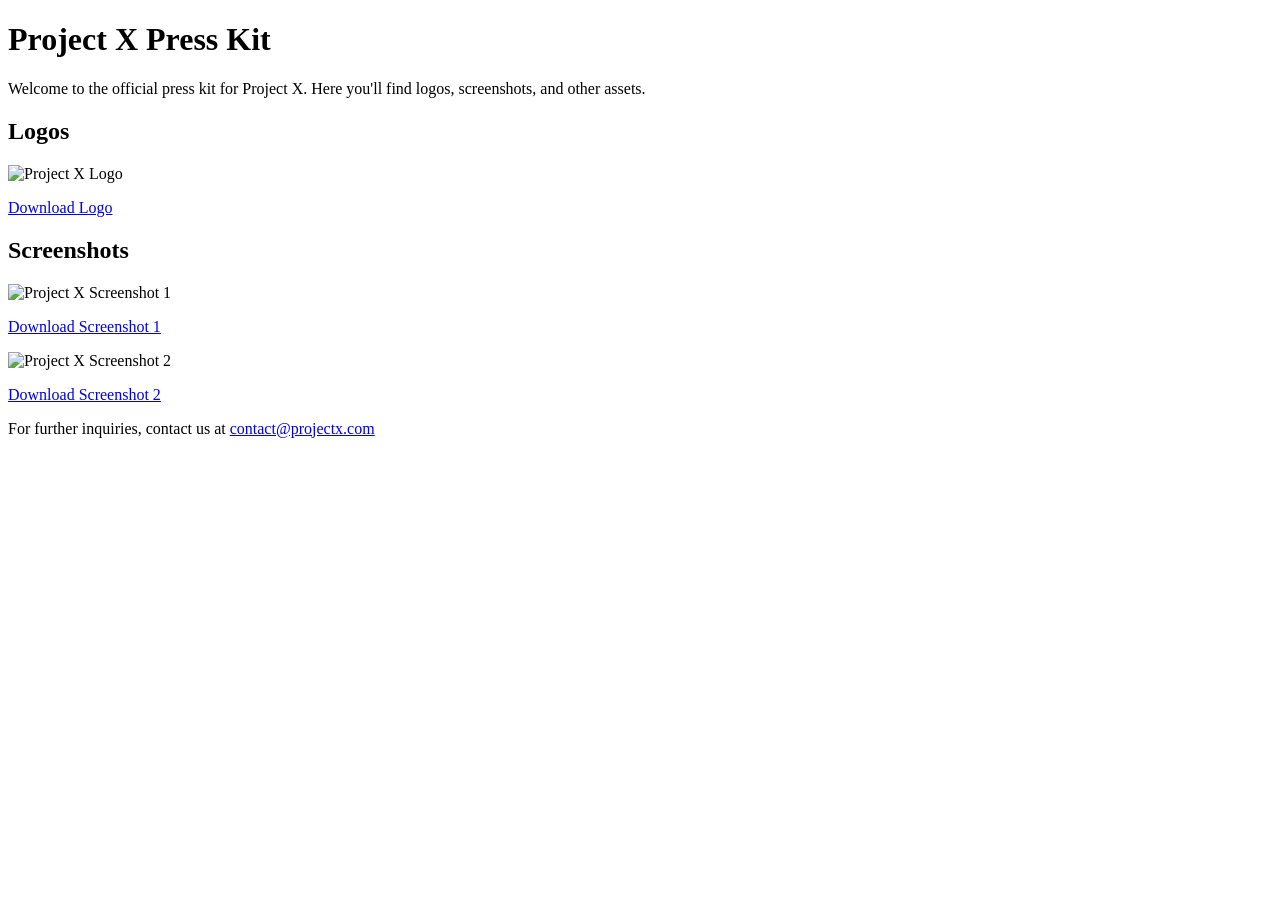
==== index.html @ 4db2c03a "Create index.html" ====
<!DOCTYPE html>
<html lang="en">
<head>
    <meta charset="UTF-8">
    <meta name="viewport" content="width=device-width, initial-scale=1.0">
    <meta name="description" content="Press Kit for Project X">
    <title>Project X - Press Kit</title>
    <link rel="stylesheet" href="style.css">
</head>
<body>
    <header>
        <div class="container">
            <h1>Project X Press Kit</h1>
            <p>Welcome to the official press kit for Project X. Here you'll find logos, screenshots, and other assets.</p>
        </div>
    </header>
    <section class="assets">
        <div class="container">
            <h2>Logos</h2>
            <div class="asset-grid">
                <div class="asset">
                    <img src="assets/logo.png" alt="Project X Logo">
                    <p><a href="assets/logo.png" download>Download Logo</a></p>
                </div>
            </div>
        </div>
    </section>
    <section class="screenshots">
        <div class="container">
            <h2>Screenshots</h2>
            <div class="asset-grid">
                <div class="asset">
                    <img src="assets/screenshot1.jpg" alt="Project X Screenshot 1">
                    <p><a href="assets/screenshot1.jpg" download>Download Screenshot 1</a></p>
                </div>
                <div class="asset">
                    <img src="assets/screenshot2.jpg" alt="Project X Screenshot 2">
                    <p><a href="assets/screenshot2.jpg" download>Download Screenshot 2</a></p>
                </div>
            </div>
        </div>
    </section>
    <footer>
        <div class="container">
            <p>For further inquiries, contact us at <a href="mailto:contact@projectx.com">contact@projectx.com</a></p>
        </div>
    </footer>
</body>
</html>
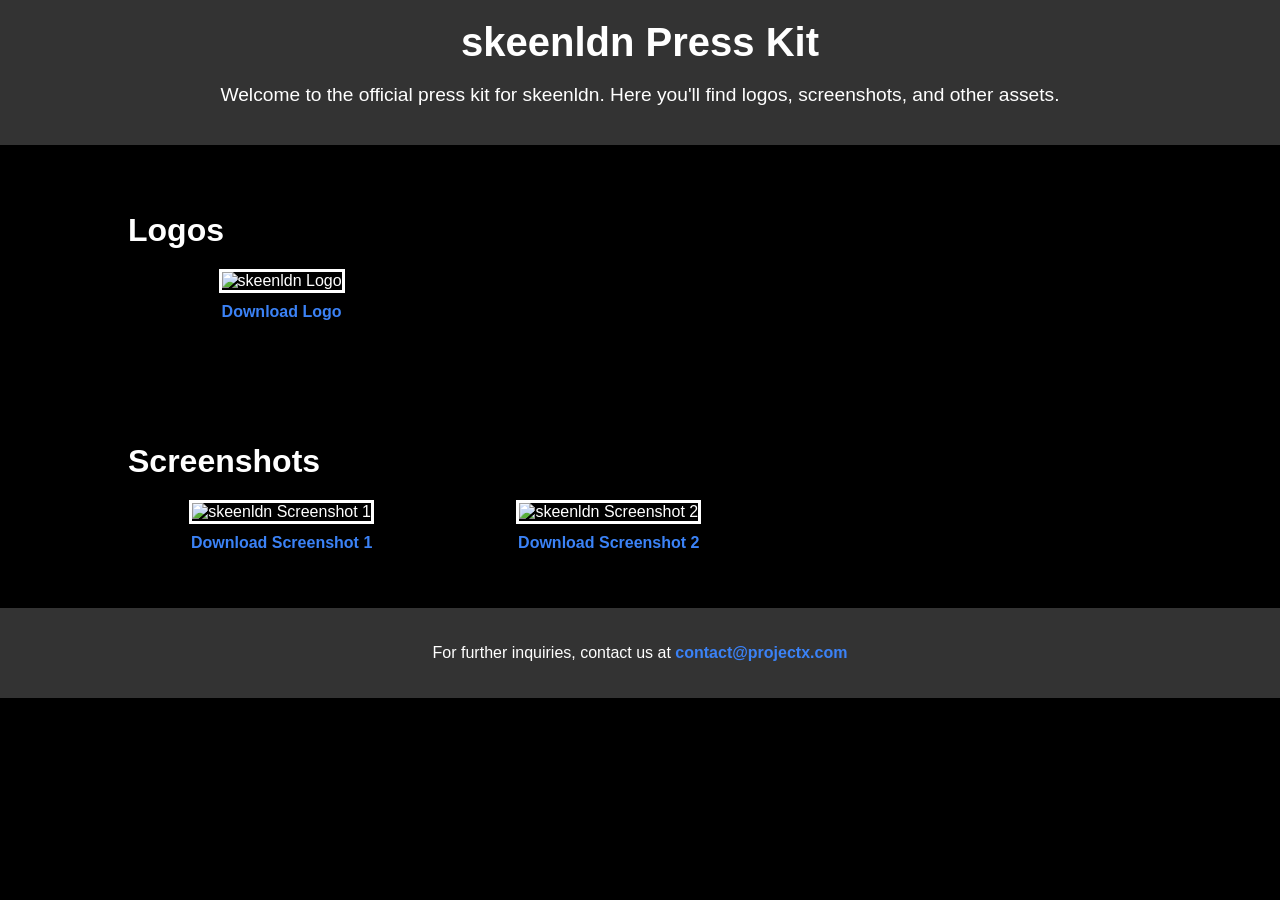
==== commit 9dfe154c: "Update index.html" ====
--- a/index.html
+++ b/index.html
@@ -3,15 +3,15 @@
 <head>
     <meta charset="UTF-8">
     <meta name="viewport" content="width=device-width, initial-scale=1.0">
-    <meta name="description" content="Press Kit for Project X">
-    <title>Project X - Press Kit</title>
+    <meta name="description" content="Press Kit for skeenldn">
+    <title>skeenldn - Press Kit</title>
     <link rel="stylesheet" href="style.css">
 </head>
 <body>
     <header>
         <div class="container">
-            <h1>Project X Press Kit</h1>
-            <p>Welcome to the official press kit for Project X. Here you'll find logos, screenshots, and other assets.</p>
+            <h1>skeenldn Press Kit</h1>
+            <p>Welcome to the official press kit for skeenldn. Here you'll find logos, screenshots, and other assets.</p>
         </div>
     </header>
     <section class="assets">
@@ -19,7 +19,7 @@
             <h2>Logos</h2>
             <div class="asset-grid">
                 <div class="asset">
-                    <img src="assets/logo.png" alt="Project X Logo">
+                    <img src="assets/logo.png" alt="skeenldn Logo">
                     <p><a href="assets/logo.png" download>Download Logo</a></p>
                 </div>
             </div>
@@ -30,11 +30,11 @@
             <h2>Screenshots</h2>
             <div class="asset-grid">
                 <div class="asset">
-                    <img src="assets/screenshot1.jpg" alt="Project X Screenshot 1">
+                    <img src="assets/screenshot1.jpg" alt="skeenldn Screenshot 1">
                     <p><a href="assets/screenshot1.jpg" download>Download Screenshot 1</a></p>
                 </div>
                 <div class="asset">
-                    <img src="assets/screenshot2.jpg" alt="Project X Screenshot 2">
+                    <img src="assets/screenshot2.jpg" alt="skeenldn Screenshot 2">
                     <p><a href="assets/screenshot2.jpg" download>Download Screenshot 2</a></p>
                 </div>
             </div>
--- a/style.css
+++ b/style.css
@@ -0,0 +1,81 @@
+/* Global Styles */
+body {
+    font-family: Arial, sans-serif;
+    background-color: #000;
+    color: #fff;
+    margin: 0;
+    padding: 0;
+}
+
+.container {
+    width: 80%;
+    margin: 0 auto;
+    max-width: 1200px;
+}
+
+/* Header Styles */
+header {
+    background-color: #333;
+    color: white;
+    padding: 20px 0;
+    text-align: center;
+}
+
+header h1 {
+    margin: 0;
+    font-size: 2.5em;
+}
+
+header p {
+    font-size: 1.2em;
+}
+
+/* Section Styles */
+section {
+    padding: 40px 0;
+}
+
+h2 {
+    font-size: 2em;
+    margin-bottom: 20px;
+    color: #fff;
+}
+
+.asset-grid {
+    display: flex;
+    gap: 20px;
+    flex-wrap: wrap;
+}
+
+.asset {
+    width: 30%;
+    text-align: center;
+}
+
+.asset img {
+    max-width: 100%;
+    height: auto;
+    border: 3px solid #fff;
+}
+
+.asset p {
+    margin-top: 10px;
+}
+
+a {
+    text-decoration: none;
+    color: #3b82f6;
+    font-weight: bold;
+}
+
+/* Footer Styles */
+footer {
+    background-color: #333;
+    color: white;
+    text-align: center;
+    padding: 20px 0;
+}
+
+footer a {
+    color: #3b82f6;
+}
